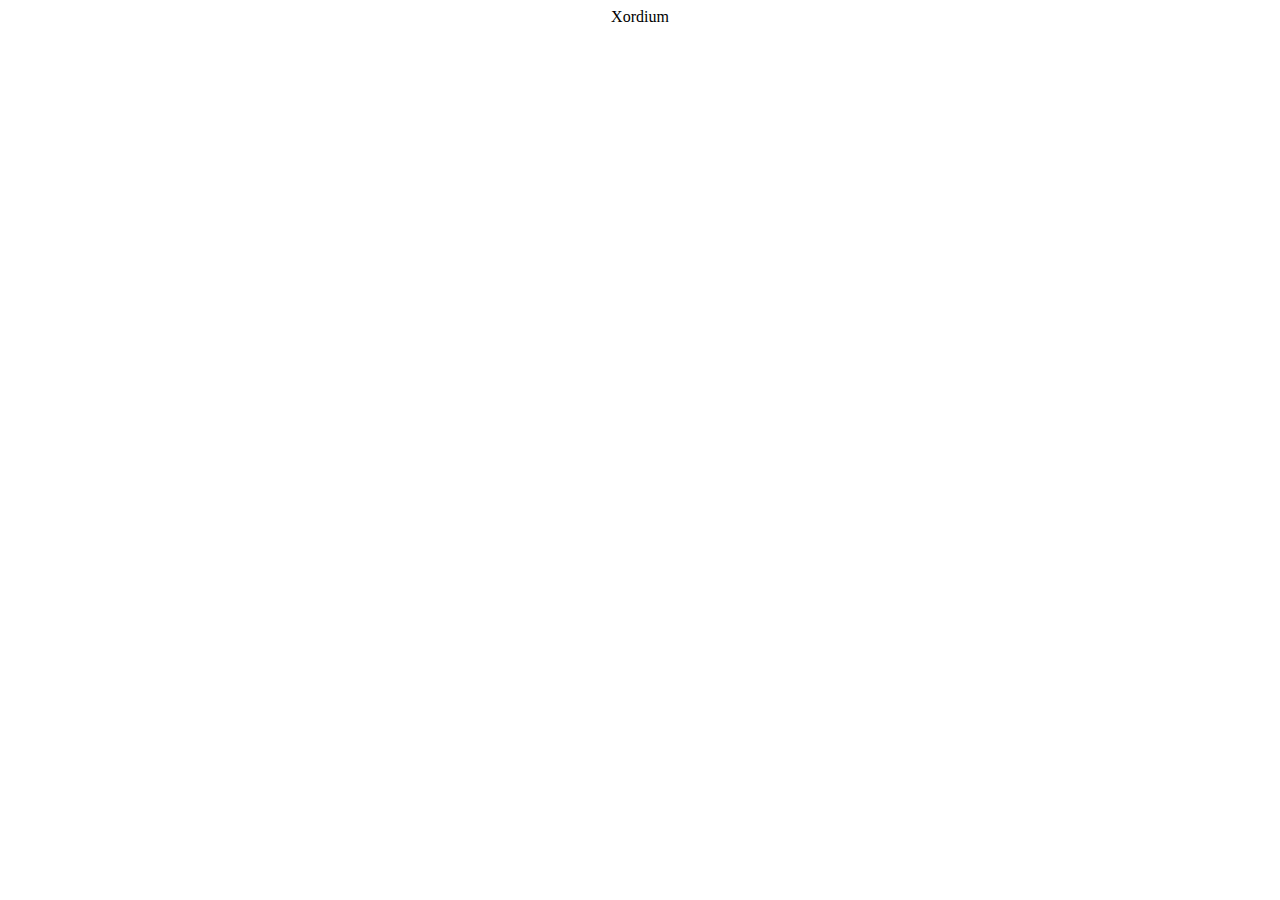
==== index.html @ 504a7f42 "Add files via upload" ====
<!DOCTYPE html>
<!--=== Coding by CodingLab | www.codinglabweb.com === -->
<html lang="en">
<head>
    <meta charset="UTF-8">
    <meta http-equiv="X-UA-Compatible" content="IE=edge">
    <meta name="viewport" content="width=device-width, initial-scale=1.0">   
    <!----======== CSS ======== -->
    <link rel="stylesheet" href="styles/style.css">
    <!--<title>Typing Text Animation</title>-->
</head>
<body>
    <div class="container">
        <center><span class="text sec-text"></span></center>
    </div>

    <script>
        const text = document.querySelector(".sec-text");

        const textLoad = () => {
            setTimeout(() => {
                text.textContent = "Xordium";
            }, 0);
            setTimeout(() => {
                text.textContent = "</>";
            }, 4000);
            setTimeout(() => {
                text.textContent = "                                              ";
                window.location.href = "home.html";
            }, 8000);

        }

        textLoad();
        setInterval(textLoad, 12000);
    </script>    
</body>
</html>
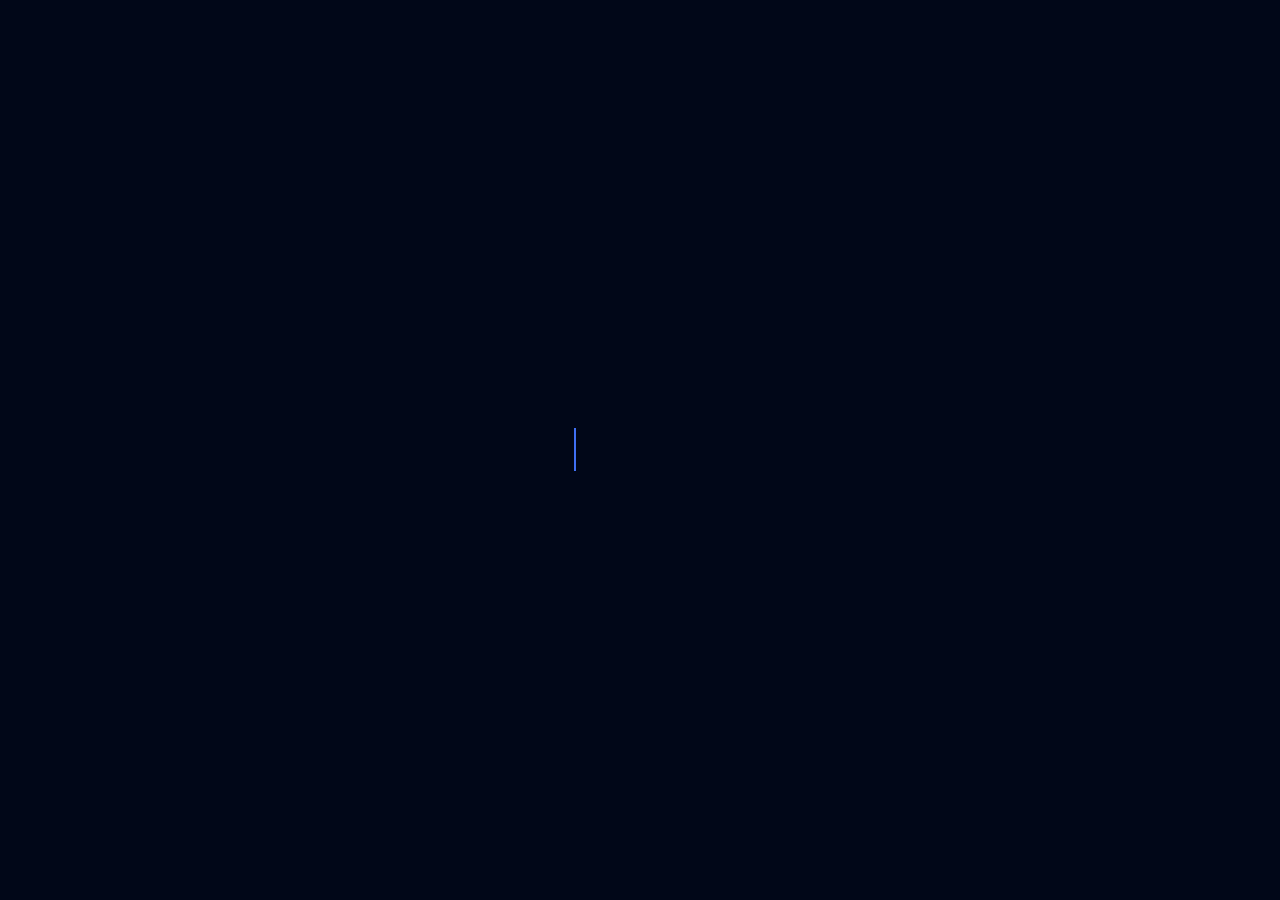
==== commit ac79b651: "Update index.html" ====
--- a/index.html
+++ b/index.html
@@ -4,9 +4,13 @@
 <head>
     <meta charset="UTF-8">
     <meta http-equiv="X-UA-Compatible" content="IE=edge">
-    <meta name="viewport" content="width=device-width, initial-scale=1.0">   
+    <meta name="viewport" content="width=device-width, initial-scale=1.0"> 
+    <meta content="Xordium Website" property="og:title" />
+    <meta content="hey, im xordium a programmer on discord here you can see some of my work" property="og:description" />
+    <meta content="#7252fe" data-react-helmet="true" name="theme-color" />  
     <!----======== CSS ======== -->
-    <link rel="stylesheet" href="styles/style.css">
+    <link rel="stylesheet" href="style.css">
+    <title>Home</title>
     <!--<title>Typing Text Animation</title>-->
 </head>
 <body>
--- a/style.css
+++ b/style.css
@@ -0,0 +1,48 @@
+/* ===== Google Font Import - Poppins ===== */
+@import url('https://fonts.googleapis.com/css2?family=Poppins:wght@200;300;400;500;600&display=swap');
+*{
+    margin: 0;
+    padding: 0;
+    box-sizing: border-box;
+    font-family: 'Poppins', sans-serif;
+}
+body{
+    min-height: 100vh;
+    display: flex;
+    align-items: center;
+    justify-content: center;
+    background: #010718;
+    overflow: hidden;
+}
+.container{
+    width: 246px;
+    overflow: hidden;
+}
+.container .text{
+    position: relative;
+    color: #4070F4;
+    font-size: 30px;
+    font-weight: 600;
+}
+.container .text.first-text{
+    color: #FFF;
+}
+.text.sec-text:before{
+    content: "";
+    position: absolute;
+    top: 0;
+    left: 0;
+    height: 100%;
+    width: 100%;
+    background-color: #010718;
+    border-left: 2px solid #4070F4;
+    animation: animate 4s steps(12) infinite;
+}
+@keyframes animate{
+    40%, 60%{
+        left: calc(100% + 4px);
+    }
+    100%{
+        left: 0%;
+    }
+}
